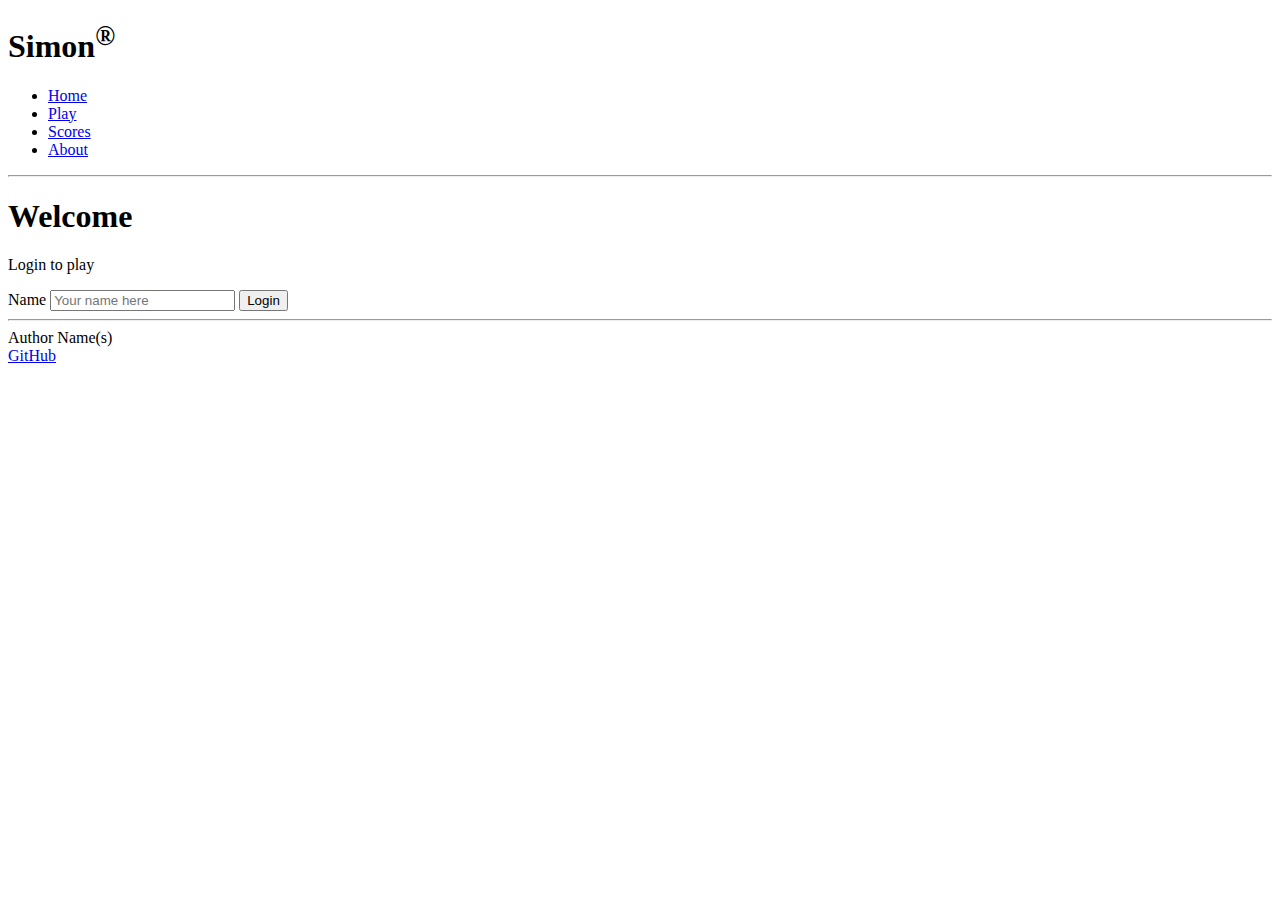
==== index.html @ 4396cb73 "New Change" ====
<!DOCTYPE html>
<html lang="en">
  <head>
    <meta charset="UTF-8" />
    <meta name="viewport" content="width=device-width, initial-scale=1.0" />
    <title>Welcome to my own version of Simon!</title>
    <link rel="icon" href="favicon.ico" />
  </head>
  <body>
    <header>
      <h1>Simon<sup>&reg;</sup></h1>
      <nav>
        <menu>
          <li><a href="index.html">Home</a></li>
          <li><a href="play.html">Play</a></li>
          <li><a href="scores.html">Scores</a></li>
          <li><a href="about.html">About</a></li>
        </menu>
      </nav>

    
      <hr />
    </header>

    <main>
      <h1>Welcome</h1>
      <p>Login to play</p>
      <form method="get" action="play.html">
        <label for="name">Name</label>
        <input type="text" id="name" placeholder="Your name here" />
        <button type="submit">Login</button>
      </form>
    </main>

    <footer>
      <hr />
      <span class="text-reset">Author Name(s)</span>
      <br />
      <a href="https://github.com/JonahKunzler/simon.git">GitHub</a>
    </footer>
  </body>
</html>
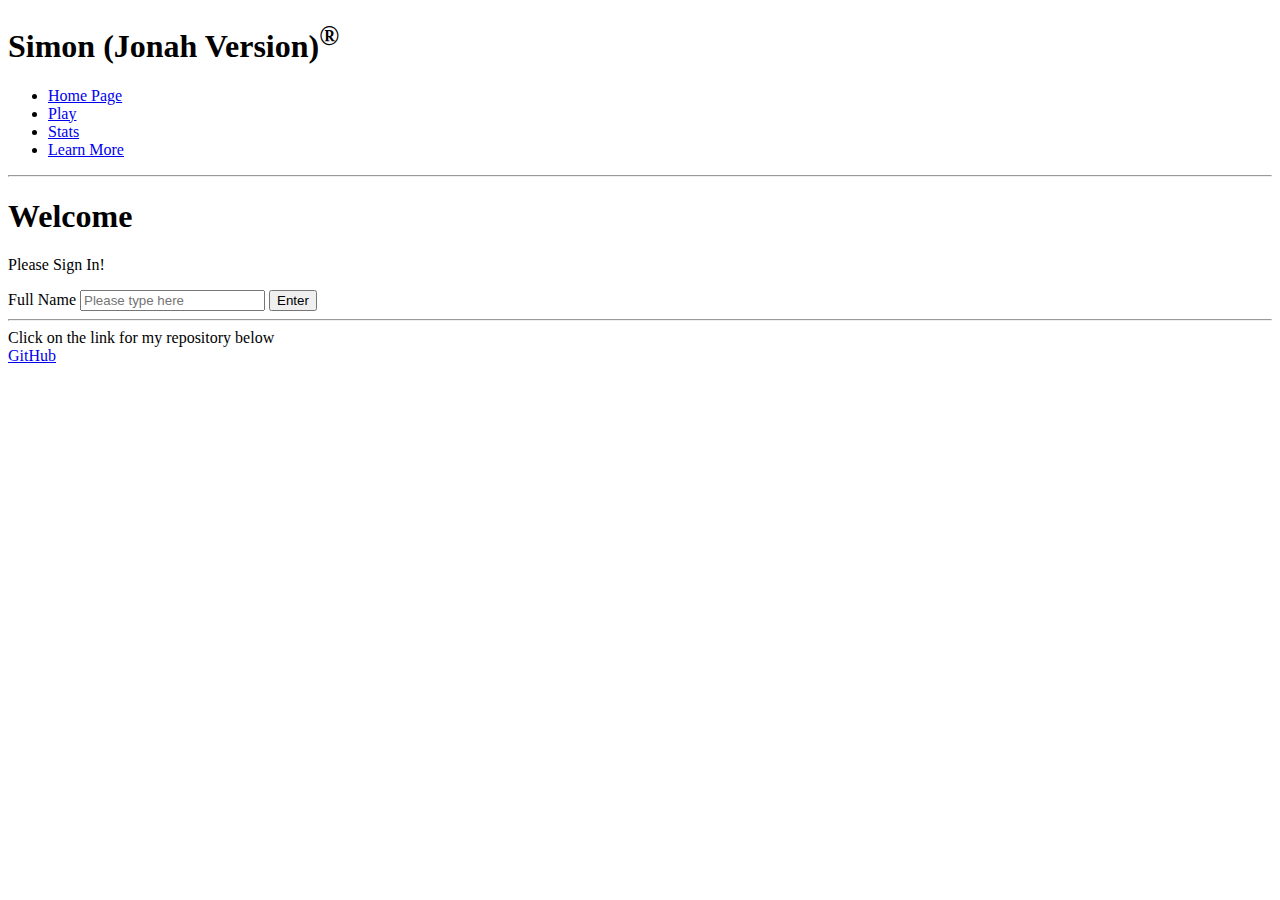
==== commit c126fd97: "New Change" ====
--- a/index.html
+++ b/index.html
@@ -8,13 +8,13 @@
   </head>
   <body>
     <header>
-      <h1>Simon<sup>&reg;</sup></h1>
+      <h1>Simon (Jonah Version)<sup>&reg;</sup></h1>
       <nav>
         <menu>
-          <li><a href="index.html">Home</a></li>
+          <li><a href="index.html">Home Page</a></li>
           <li><a href="play.html">Play</a></li>
-          <li><a href="scores.html">Scores</a></li>
-          <li><a href="about.html">About</a></li>
+          <li><a href="scores.html">Stats</a></li>
+          <li><a href="about.html">Learn More</a></li>
         </menu>
       </nav>
 
@@ -24,17 +24,17 @@
 
     <main>
       <h1>Welcome</h1>
-      <p>Login to play</p>
+      <p>Please Sign In!</p>
       <form method="get" action="play.html">
-        <label for="name">Name</label>
-        <input type="text" id="name" placeholder="Your name here" />
-        <button type="submit">Login</button>
+        <label for="name">Full Name</label>
+        <input type="text" id="name" placeholder="Please type here" />
+        <button type="submit">Enter</button>
       </form>
     </main>
 
     <footer>
       <hr />
-      <span class="text-reset">Author Name(s)</span>
+      <span class="text-reset">Click on the link for my repository below</span>
       <br />
       <a href="https://github.com/JonahKunzler/simon.git">GitHub</a>
     </footer>
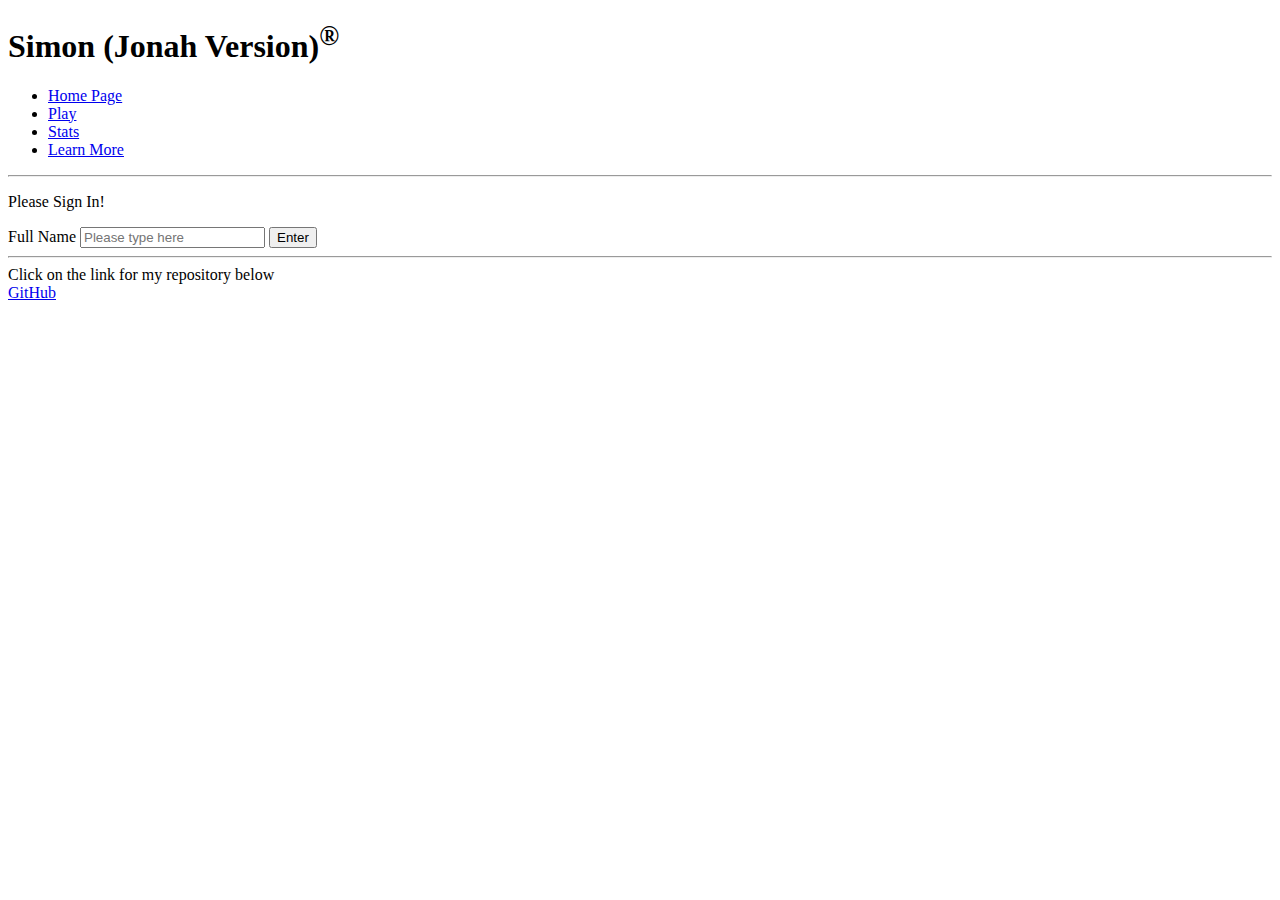
==== commit 8c635ac1: "formatting change" ====
--- a/index.html
+++ b/index.html
@@ -4,17 +4,24 @@
     <meta charset="UTF-8" />
     <meta name="viewport" content="width=device-width, initial-scale=1.0" />
     <title>Welcome to my own version of Simon!</title>
-    <link rel="icon" href="favicon.ico" />
+    <link rel="icon" href="image.jpeg" />
+    <link
+  href="https://cdn.jsdelivr.net/npm/bootstrap@5.2.2/dist/css/bootstrap.min.css"
+  rel="stylesheet"
+  integrity="sha384-Zenh87qX5JnK2Jl0vWa8Ck2rdkQ2Bzep5IDxbcnCeuOxjzrPF/et3URy9Bv1WTRi"
+  crossorigin="anonymous"
+  />
   </head>
-  <body>
-    <header>
+
+  <body class="bg-dark text-light">
+    <header class="container-fluid">
       <h1>Simon (Jonah Version)<sup>&reg;</sup></h1>
-      <nav>
-        <menu>
-          <li><a href="index.html">Home Page</a></li>
-          <li><a href="play.html">Play</a></li>
-          <li><a href="scores.html">Stats</a></li>
-          <li><a href="about.html">Learn More</a></li>
+      <nav class="navbar fixed-top-right navbar-dark">
+        <menu class="navbar-nav">
+          <li><a class="nav-link active" href="index.html">Home Page</a></li>
+          <li><a class href="play.html">Play</a></li>
+          <li><a class href="scores.html">Stats</a></li>
+          <li><a class href="info.html">Learn More</a></li>
         </menu>
       </nav>
 
@@ -23,7 +30,6 @@
     </header>
 
     <main>
-      <h1>Welcome</h1>
       <p>Please Sign In!</p>
       <form method="get" action="play.html">
         <label for="name">Full Name</label>
